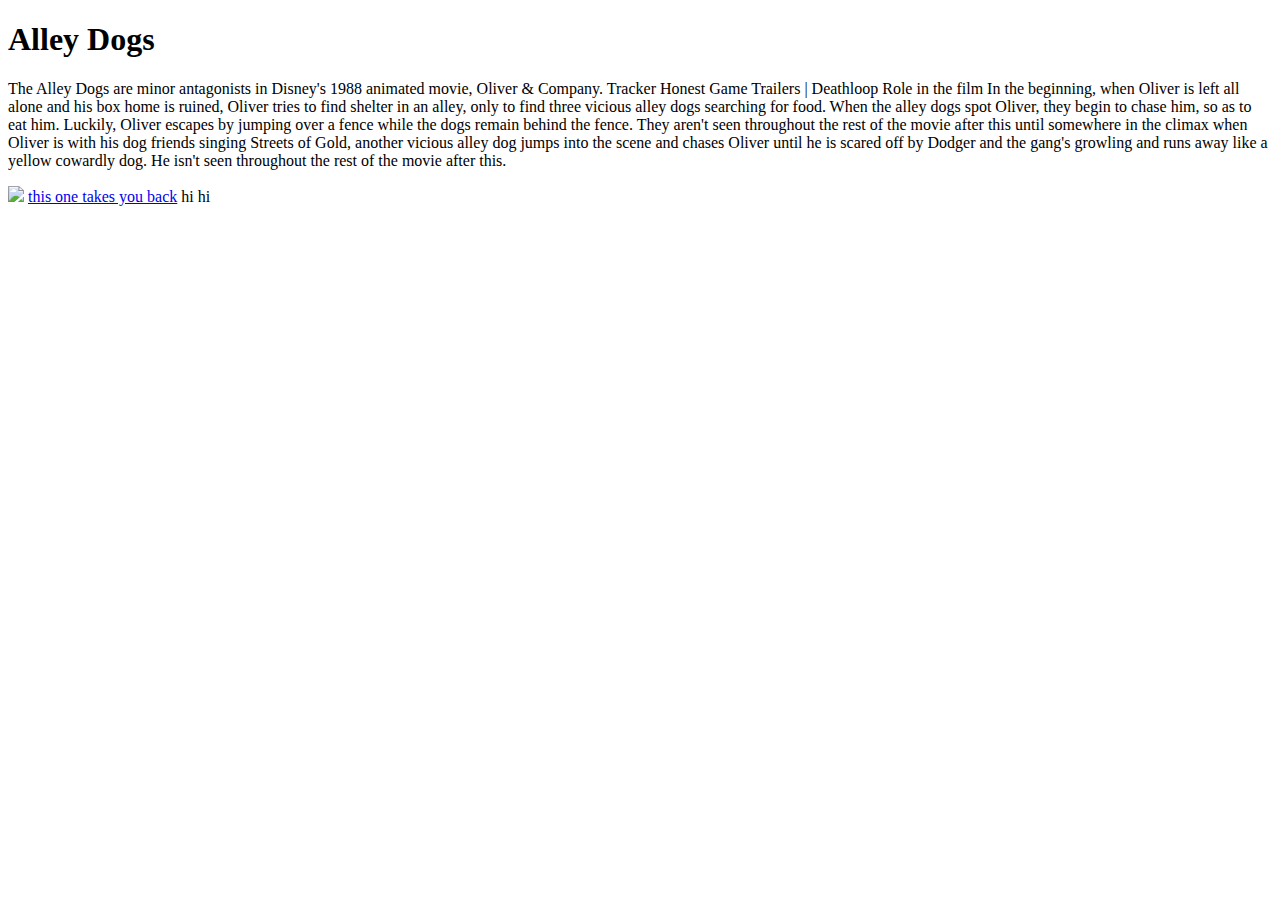
==== pages/fifthpage.html @ 08423501 "second commit" ====
<!DOCTYPE html>
<html lang="en">
    <head>
        <meta charset="UFT-8">
        <meta http-equiv="x-UA-Compatible" content="IE=edge">
        <meta name="viewport" content="width=device-width, initial=scale-1.0">
        <title>Thirdpage</title>
        <link rel="stylesheet" type="text/css" href="../stylesheet.css">
    </head>
    <h1>
        Alley Dogs
    </h1>
    <body>
        <p>
            The Alley Dogs are minor antagonists in Disney's 1988 animated movie, Oliver & Company.
            Tracker
            Honest Game Trailers | Deathloop
 
            Role in the film
            In the beginning, when Oliver is left all alone and his box home is ruined, Oliver 
            tries to find shelter in an alley, only to find three vicious alley dogs searching for 
            food. When the alley dogs spot Oliver, they begin to chase him, so as to eat him. 
            Luckily, Oliver escapes by jumping over a fence while the dogs remain behind the fence.
            They aren't seen throughout the rest of the movie after this until somewhere in the 
            climax when Oliver is with his dog friends singing Streets of Gold, another vicious 
            alley dog jumps into the scene and chases Oliver until he is scared off by Dodger and 
            the gang's growling and runs away like a yellow cowardly dog. He isn't seen throughout 
            the rest of the movie after this.
        </p>
        <img src=https://static.wikia.nocookie.net/disney/images/5/5e/Oliver-disneyscreencaps.com-270.jpg/revision/latest/scale-to-width-down/1032?cb=20130111075910>
        <a href="../index.html">this one takes you back</a>


        hi hi
    </body>
</html>
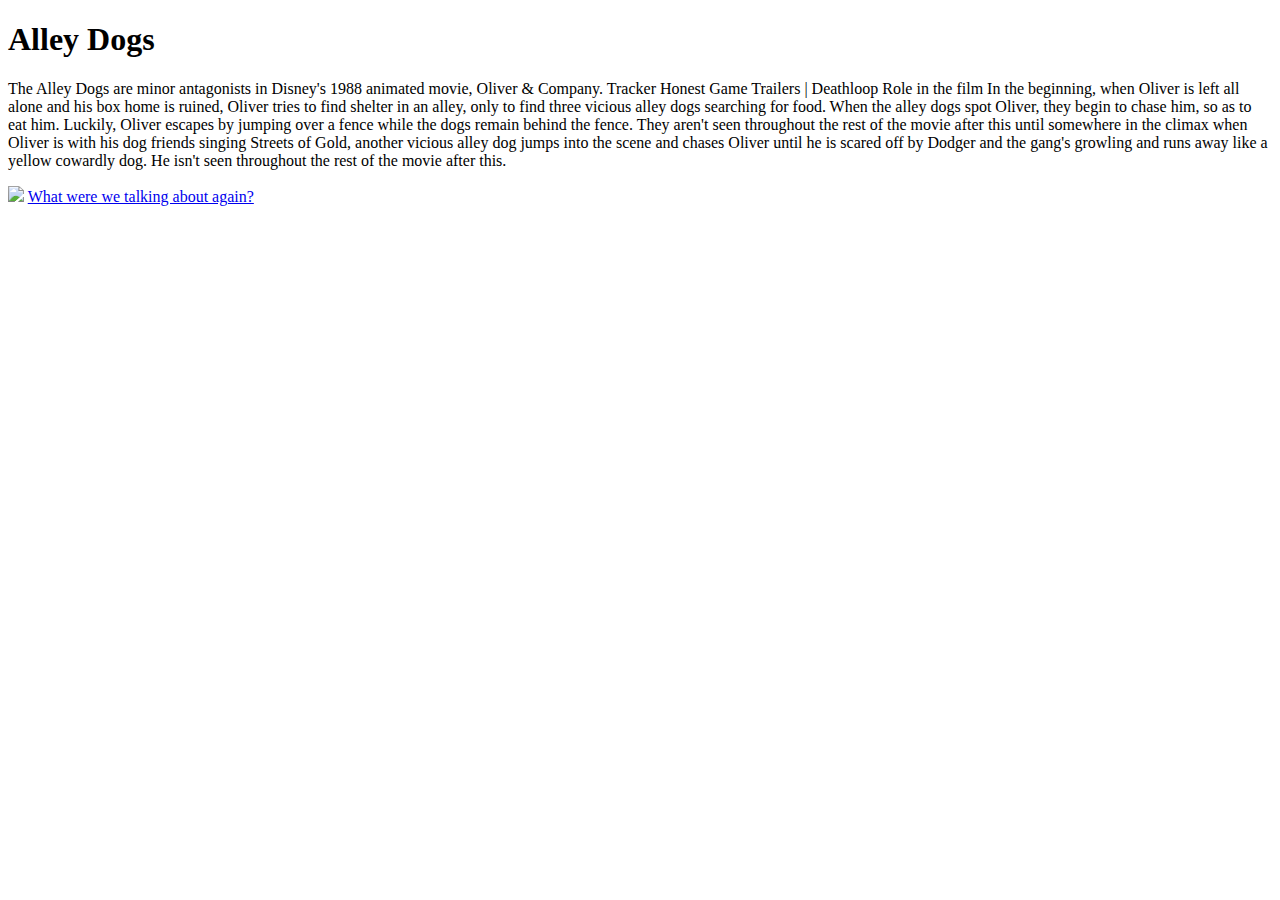
==== commit 5d673e80: "second commit" ====
--- a/pages/fifthpage.html
+++ b/pages/fifthpage.html
@@ -28,9 +28,9 @@
             the rest of the movie after this.
         </p>
         <img src=https://static.wikia.nocookie.net/disney/images/5/5e/Oliver-disneyscreencaps.com-270.jpg/revision/latest/scale-to-width-down/1032?cb=20130111075910>
-        <a href="../index.html">this one takes you back</a>
+        <a href="../index.html">What were we talking about again?</a>
 
 
-        hi hi
+       
     </body>
 </html>